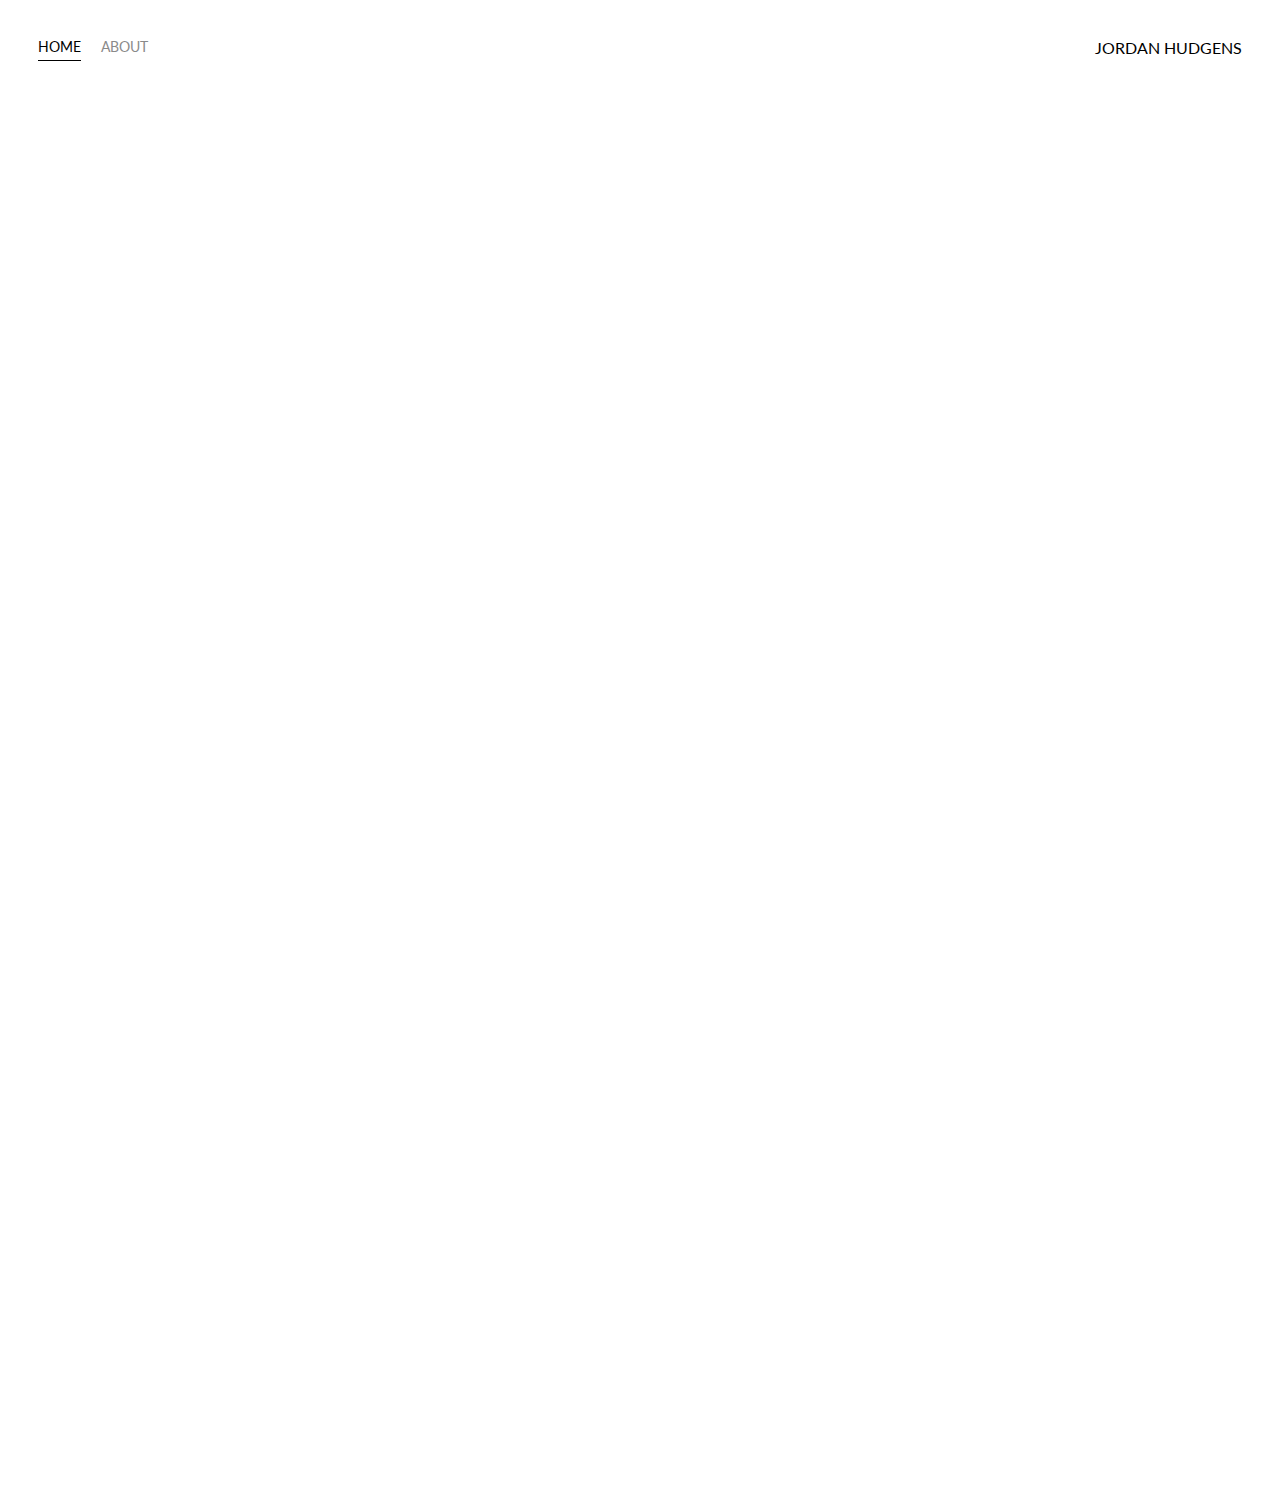
==== index.html @ b48b95b9 "Update index.html" ====
<!DOCTYPE html>
<html lang='en'>

<head>
  <meta charset='UTF-8'>
  <title>Portfolio Homepage</title>
  <link href="https://fonts.googleapis.com/css?family=Lato" rel="stylesheet">
  <link rel="stylesheet" href="styles.css">
</head>

<body>
  <div class="container">
    <div class="nav-wrapper">
      <div class="left-side">
        <div class="nav-link-wrapper active-nav-link">
          <a href="index.html">Home</a>    <!--  1  -->
        </div>

        <div class="nav-link-wrapper">
          <a href="about.html">About</a>   <!--  1  -->
        </div>
      </div>

      <div class="right-side">
        <div class="brand">
          JORDAN HUDGENS
        </div>
      </div>
    </div>

    <div class="content-wrapper">
      <div class="portfolio-items-wrapper">

        <div class="portfolio-item-wrapper">
          <div class="portfolio-img-background" style="background-image:url(images/portfolio1.jpg)"></div>

          <div class="img-text-wrapper">
            <div class="logo-wrapper">
              <img src="images/logos/quip.png" alt="">
            </div>

            <div class="subtitle">I built the Quip Ecommerce platform, named a Top 25 Invention by Time Magazine in 2016.</div>
          </div>
        </div>

        <div class="portfolio-item-wrapper">
          <div class="portfolio-img-background" style="background-image:url(images/portfolio2.jpg)"></div>
          <div class="img-text-wrapper">
            <div class="logo-wrapper">
              <img src="images/logos/devcamp.png" alt="">
            </div>

            <div class="subtitle">Coding bootcamp and learning management system.</div>
          </div>
        </div>

        <div class="portfolio-item-wrapper">
          <div class="portfolio-img-background" style="background-image:url(images/portfolio3.jpg)"></div>
          <div class="img-text-wrapper">
            <div class="logo-wrapper">
              <img src="images/logos/eventbrite.png" alt="">
            </div>

            <div class="subtitle">Eventbrite is the leading event management platform on the web with millions of individuals utilizing their applications
              to find, register or, and management events in numerous industries.</div>
          </div>
        </div>

        <div class="portfolio-item-wrapper">
          <div class="portfolio-img-background" style="background-image:url(images/portfolio4.jpg)"></div>
          <div class="img-text-wrapper">
            <div class="logo-wrapper">
              <img src="images/logos/shop-hacker.png" alt="">
            </div>

            <div class="subtitle">Shop Hacker allows you to easily import digital products such as elearning courses, software, and games directly
              into your ecommerce store.</div>
          </div>
        </div>

        <div class="portfolio-item-wrapper">
          <div class="portfolio-img-background" style="background-image:url(images/portfolio5.jpg)"></div>
          <div class="img-text-wrapper">
            <div class="logo-wrapper">
              <img src="images/logos/crondose.png" alt="">
            </div>

            <div class="subtitle">Online tutorials and productivity tips.</div>
          </div>
        </div>

        <div class="portfolio-item-wrapper">
          <div class="portfolio-img-background" style="background-image:url(images/portfolio6.jpg)"></div>
          <div class="img-text-wrapper">
            <div class="logo-wrapper">
              <img src="images/logos/dailysmarty.png" alt="">
            </div>

            <div class="subtitle">Keep track of what you learn every day.</div>
          </div>
        </div>

        <div class="portfolio-item-wrapper">
          <div class="portfolio-img-background" style="background-image:url(images/portfolio7.jpg)"></div>
          <div class="img-text-wrapper">
            <div class="logo-wrapper">
              <img src="images/logos/dashtrack.png" alt="">
            </div>

            <div class="subtitle">What you track improves. DashTrack is a journal that makes it easy to track your daily tasks and make the most
              of your time each day.</div>
          </div>
        </div>

        <div class="portfolio-item-wrapper">
          <div class="portfolio-img-background" style="background-image:url(images/portfolio8.jpg)"></div>
          <div class="img-text-wrapper">
            <div class="logo-wrapper">
              <img src="images/logos/devtrunk.png" alt="">
            </div>

            <div class="subtitle">Online shop for developer happiness.</div>
          </div>
        </div>

        <div class="portfolio-item-wrapper">
          <div class="portfolio-img-background" style="background-image:url(images/portfolio9.jpg)"></div>
          <div class="img-text-wrapper">
            <div class="logo-wrapper">
              <img src="images/logos/edutechional.png" alt="">
            </div>

            <div class="subtitle">Online technology tutorials.</div>
          </div>
        </div>

        <div class="portfolio-item-wrapper">
          <div class="portfolio-img-background" style="background-image:url(images/portfolio10.jpg)"></div>
          <div class="img-text-wrapper">
            <div class="logo-wrapper">
              <img src="images/logos/ministry-safe.png" alt="">
            </div>

            <div class="subtitle">A complete child safety system for organizations.</div>
          </div>
        </div>

        <div class="portfolio-item-wrapper">
          <div class="portfolio-img-background" style="background-image:url(images/portfolio11.jpg)"></div>
          <div class="img-text-wrapper">
            <div class="logo-wrapper">
              <img src="images/logos/open-devos.png" alt="">
            </div>

            <div class="subtitle">Publish and share daily devotionals.</div>
          </div>
        </div>

        <div class="portfolio-item-wrapper">
          <div class="portfolio-img-background" style="background-image:url(images/portfolio12.jpg)"></div>
          <div class="img-text-wrapper">
            <div class="logo-wrapper">
              <img src="images/logos/toastability.png" alt="">
            </div>

            <div class="subtitle">Easy way to manage the digital life of your bar or restaurant.</div>
          </div>
        </div>

      </div>
    </div>
  </div>

</body>

<script>
  const portfolioItems = document.querySelectorAll('.portfolio-item-wrapper');

  portfolioItems.forEach(portfolioItem => {
    portfolioItem.addEventListener('mouseover', () => {
      console.log(portfolioItem.childNodes[1].classList)
      portfolioItem.childNodes[1].classList.add('image-blur');
    });

    portfolioItem.addEventListener('mouseout', () => {
      console.log(portfolioItem.childNodes[1].classList)
      portfolioItem.childNodes[1].classList.remove('image-blur');
    });
  });

</script>

</html>
---- styles.css ----
body {
  font-family: "Lato", sans-serif;
  margin: 0px;    /* default margin may be 8px */
}

.container {
  display: grid;
  grid-template-columns: 1fr;
}

.nav-wrapper {
  display: flex;
  justify-content: space-between;
  padding: 38px;
}

.left-side {
  display: flex;
}

.nav-wrapper > .left-side > div {
  margin-right: 20px;
  text-transform: uppercase;
  font-size: 0.9rem;
}

.nav-link-wrapper {
  height: 22px;
  border-bottom: 1px solid transparent;
  transition: border-bottom 0.5s;
}

.active-nav-link {
  border-bottom: 1px solid black;
}

.active-nav-link a {
  color: black !important;
}

.nav-link-wrapper a {
  color: #8a8a8a;
  text-decoration: none;
  transition: color 0.5s;
}

.nav-link-wrapper:hover {
  border-bottom: 1px solid black;
}

.nav-link-wrapper a:hover {
  color: black;
}

.portfolio-items-wrapper {
  display: grid;
  grid-template-columns: 1fr 1fr 1fr;
}

.portfolio-item-wrapper {
  position: relative;
}

.portfolio-img-background {
  background-size: cover;
  background-position: center;
  background-repeat: no-repeat;
  height: 350px;
  width: 100%;
}

.img-text-wrapper {
  position: absolute;
  top: 0;
  display: flex;
  flex-direction: column;
  justify-content: center;
  align-items: center;
  height: 100%;
  text-align: center;
  padding-left: 100px;
  padding-right: 100px;
}

.img-text-wrapper .subtitle {
  transition: 1s;
  color: transparent;
}

.image-blur {
  transition: 1s;
  filter: brightness(10%);
}

.img-text-wrapper:hover .subtitle {
  color: lightseagreen;
  font-weight: 600;
}

.logo-wrapper img {
  width: 50%;
  margin-bottom: 20px;
}

.two-column-wrapper {
  display: grid;
  grid-template-columns: 1fr 1fr;
}

.profile-image-wrapper img {
  width: 100%;
}

.profile-content-wrapper {
  padding: 30px;
}

.profile-content-wrapper h1 {
  color: lightseagreen;
}
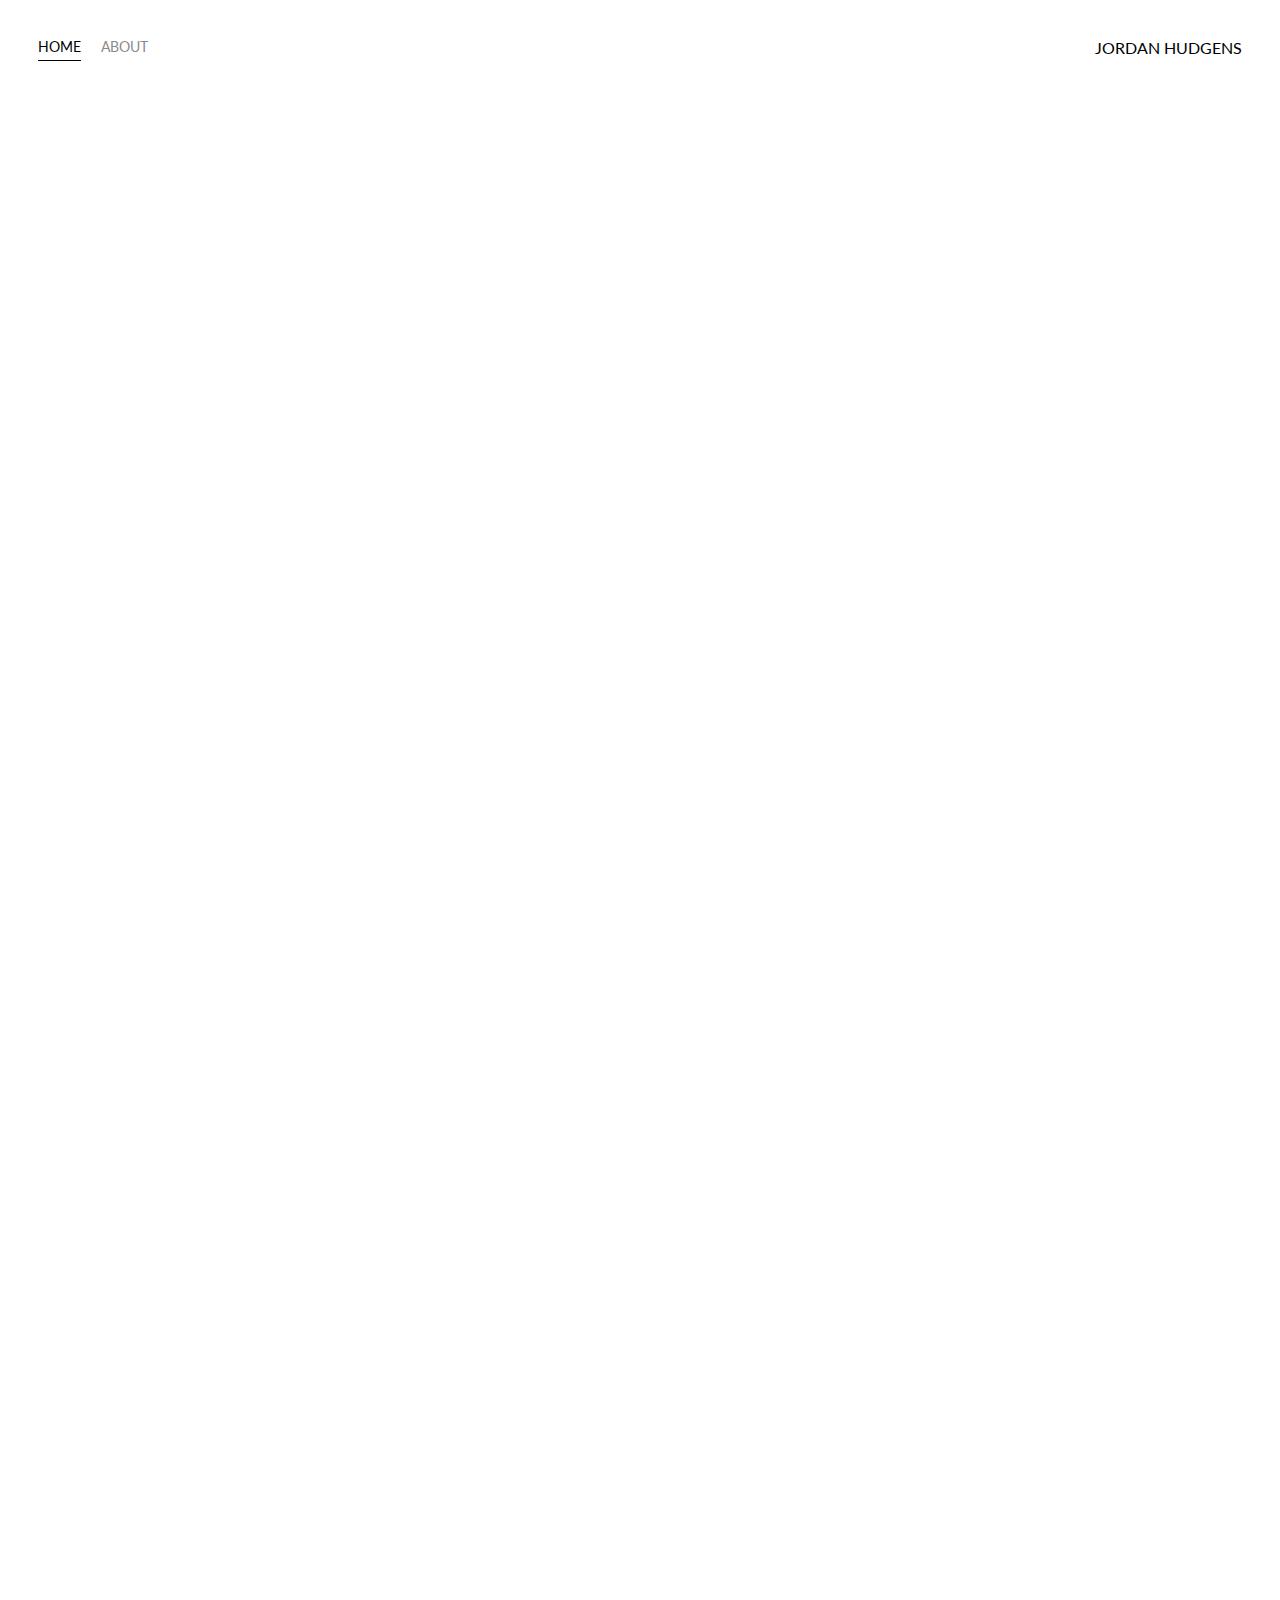
==== commit d9e6ef18: "Update index.html" ====
--- a/index.html
+++ b/index.html
@@ -4,7 +4,7 @@
 <head>
   <meta charset='UTF-8'>
   <title>Portfolio Homepage</title>
-  <link href="https://fonts.googleapis.com/css?family=Lato" rel="stylesheet">
+  <link href="https://fonts.googleapis.com/css?family=Lato" rel="stylesheet">   <!-- free fonts in fonts.google.com -->
   <link rel="stylesheet" href="styles.css">
 </head>
 
@@ -13,11 +13,11 @@
     <div class="nav-wrapper">
       <div class="left-side">
         <div class="nav-link-wrapper active-nav-link">
-          <a href="index.html">Home</a>    <!--  1  -->
+          <a href="index.html">Home</a>    <!--  A1  -->
         </div>
 
         <div class="nav-link-wrapper">
-          <a href="about.html">About</a>   <!--  1  -->
+          <a href="about.html">About</a>   <!--  A1  -->
         </div>
       </div>
 
@@ -28,21 +28,22 @@
       </div>
     </div>
 
-    <div class="content-wrapper">
-      <div class="portfolio-items-wrapper">
+    <div class="content-wrapper">             <!-- B1 -->
+      <div class="portfolio-items-wrapper">   <!-- B1 -->
 
-        <div class="portfolio-item-wrapper">
-          <div class="portfolio-img-background" style="background-image:url(images/portfolio1.jpg)"></div>
+        <div class="portfolio-item-wrapper">        <!-- B2 -->
+          <div class="portfolio-img-background" style="background-image:url(images/portfolio1.jpg)"></div>   <!-- B3 -->
 
-          <div class="img-text-wrapper">
-            <div class="logo-wrapper">
-              <img src="images/logos/quip.png" alt="">
+          <div class="img-text-wrapper">       <!-- B3 -->
+            <div class="logo-wrapper">         <!-- B3 -->  
+              <img src="images/logos/quip.png" alt="">   <!-- B3 -->
             </div>
 
             <div class="subtitle">I built the Quip Ecommerce platform, named a Top 25 Invention by Time Magazine in 2016.</div>
           </div>
         </div>
 
+        <!-- B4  below duplicate B1-B3 total 12 of these -->
         <div class="portfolio-item-wrapper">
           <div class="portfolio-img-background" style="background-image:url(images/portfolio2.jpg)"></div>
           <div class="img-text-wrapper">
@@ -173,8 +174,9 @@
 
 </body>
 
+<!-- Always put javascript at the end. Because we do not want to run javascript before the html is loaded -->  
 <script>
-  const portfolioItems = document.querySelectorAll('.portfolio-item-wrapper');
+  const portfolioItems = document.querySelectorAll('.portfolio-item-wrapper'); <!-- all elements with the specified selector -->
 
   portfolioItems.forEach(portfolioItem => {
     portfolioItem.addEventListener('mouseover', () => {
--- a/styles.css
+++ b/styles.css
@@ -54,7 +54,7 @@
 
 .portfolio-items-wrapper {
   display: grid;
-  grid-template-columns: 1fr 1fr 1fr;
+  grid-template-columns: 1fr 1fr 1fr;    /* each grid (column) has 1fr; three column in one row */
 }
 
 .portfolio-item-wrapper {
@@ -70,8 +70,8 @@
 }
 
 .img-text-wrapper {
-  position: absolute;
-  top: 0;
+  position: absolute;    <!-- force to place the text on the top of image -->
+  top: 0;                <!-- start at the top -->
   display: flex;
   flex-direction: column;
   justify-content: center;
@@ -82,21 +82,24 @@
   padding-right: 100px;
 }
 
-.img-text-wrapper .subtitle {
-  transition: 1s;
-  color: transparent;
-}
-
 .image-blur {
   transition: 1s;
   filter: brightness(10%);
 }
 
+.img-text-wrapper .subtitle {
+  transition: 1s;
+  font-weight: 600;     /* Do not miss this one. Have to be same with .img-text-wrapper:hover; otherwise, the font changes when the mouse hovers over */
+  color: transparent;   /* starting color */
+}
+
+/* Only change to lightseagreen when the mouse hovers over */
 .img-text-wrapper:hover .subtitle {
   color: lightseagreen;
   font-weight: 600;
 }
 
+/* logo image inside 'img-text-wrapper'*/
 .logo-wrapper img {
   width: 50%;
   margin-bottom: 20px;
